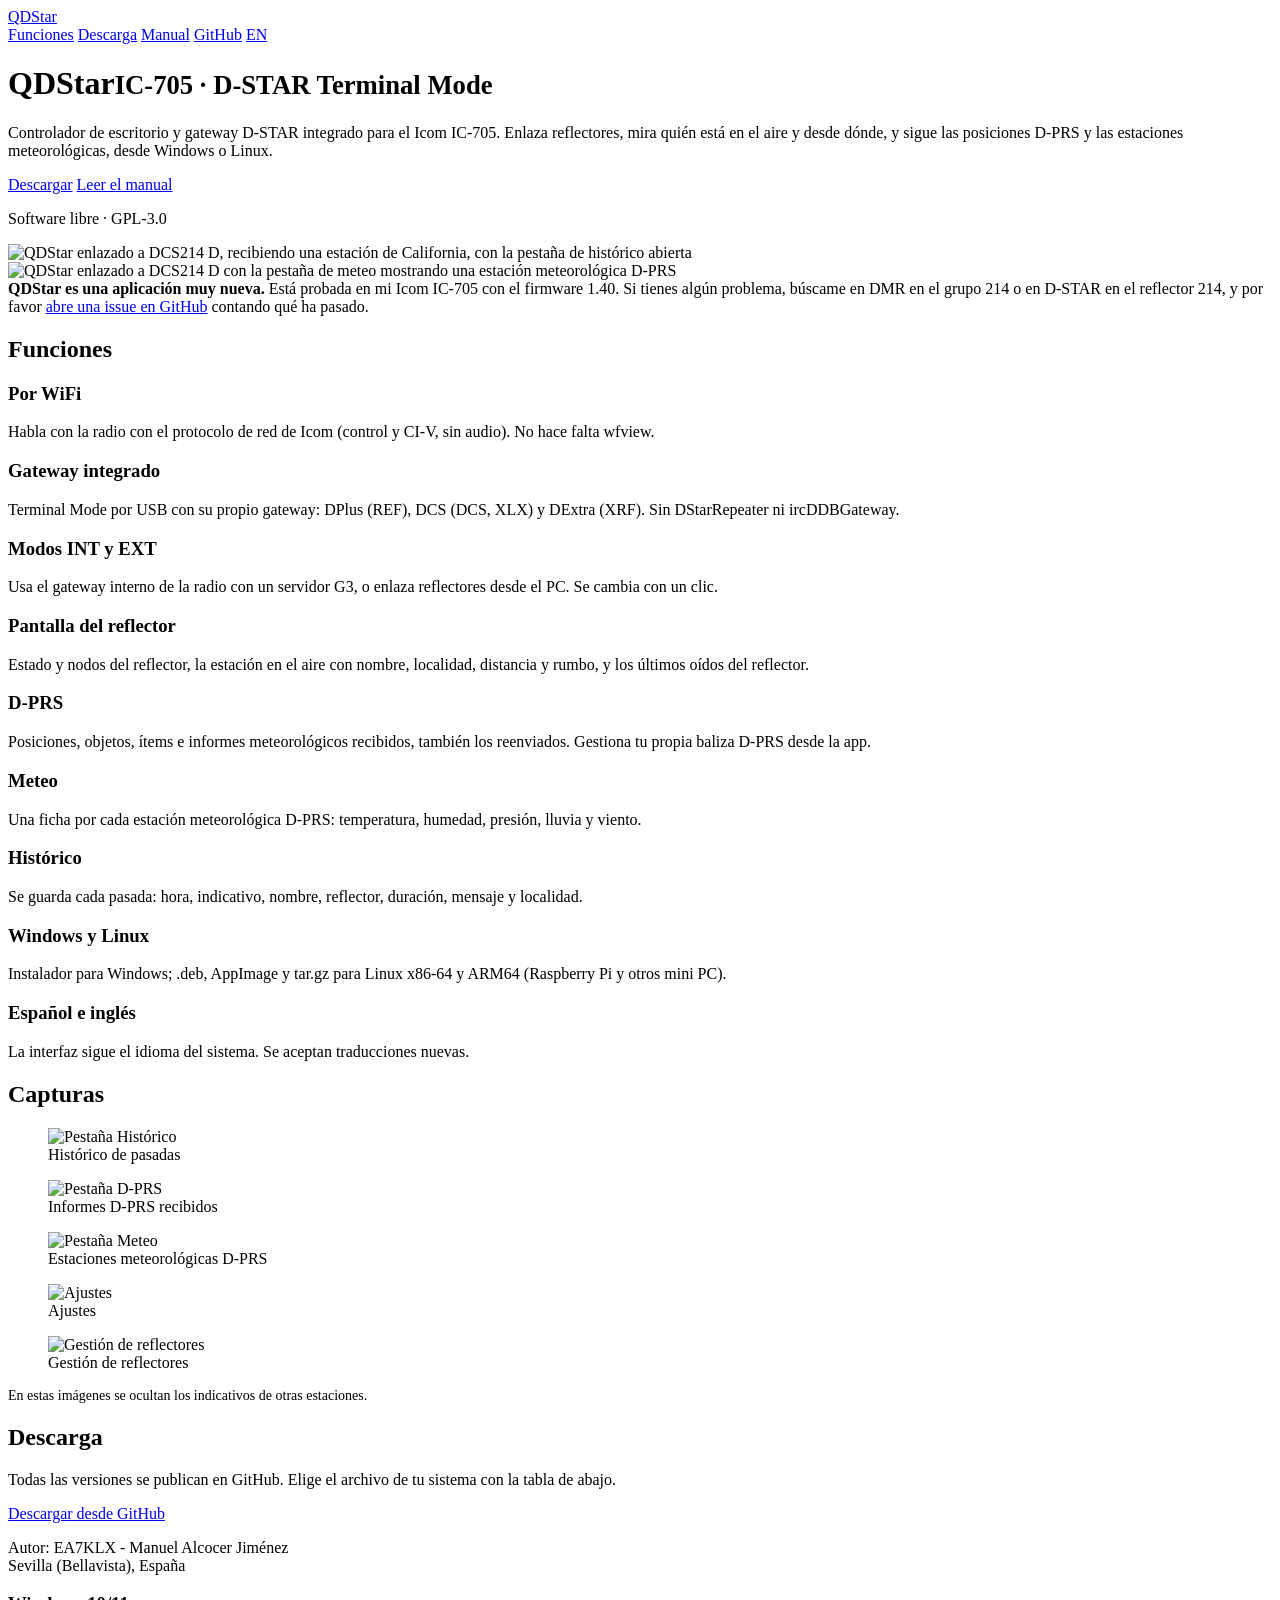
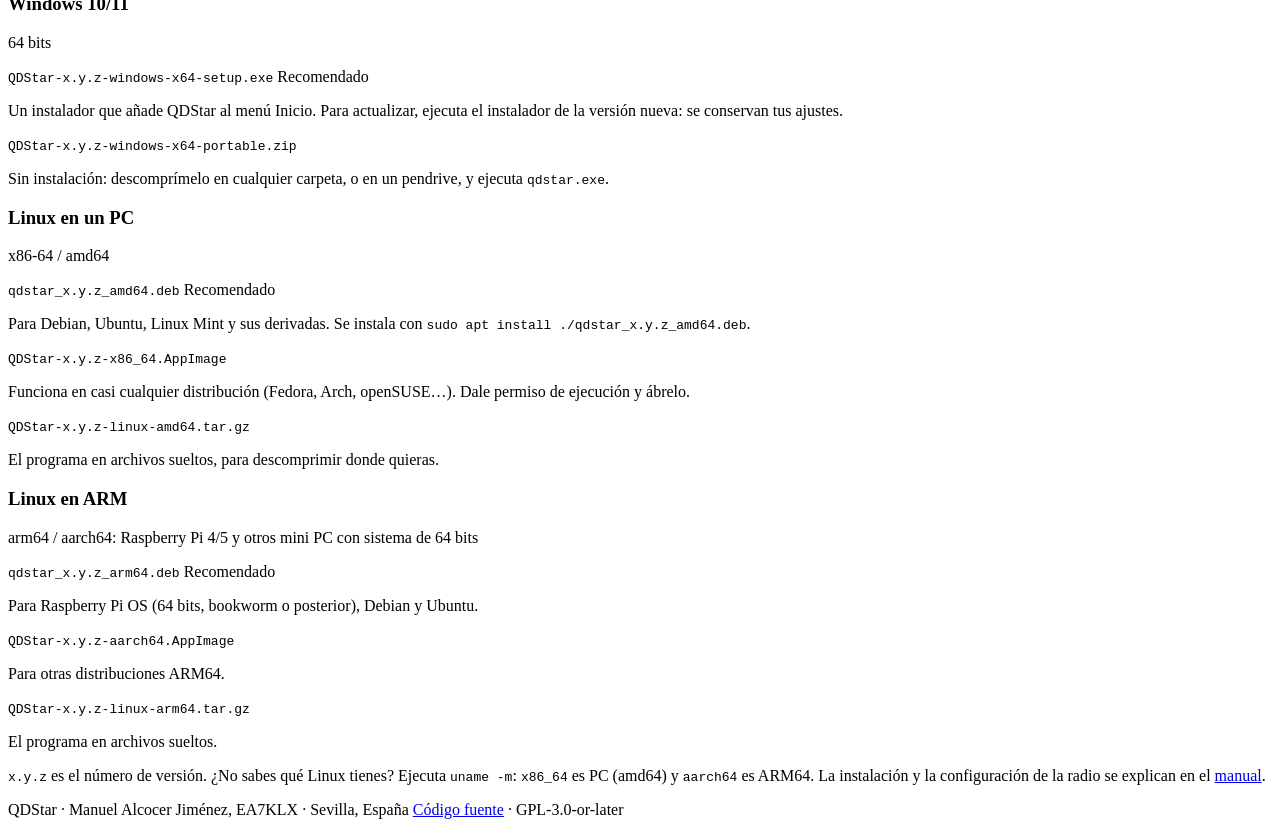
==== website/site/es/index.html @ a80862f1 "Website: author line and early-version notice with a link to open an issue" ====
<!doctype html>
<html lang="es">
<head>
<meta charset="utf-8">
<meta name="viewport" content="width=device-width, initial-scale=1">
<title>QDStar — IC-705 D-STAR Terminal Mode</title>
<meta name="description" content="QDStar: controlador de escritorio y gateway D-STAR integrado para el Icom IC-705 en Terminal Mode, para Windows y Linux.">
<link rel="alternate" hreflang="en" href="/">
<link rel="alternate" hreflang="es" href="/es/">
<link rel="icon" href="/img/icon.png">
<link rel="stylesheet" href="/style.css">
</head>
<body>
<header class="top">
  <div class="wrap">
    <a class="brand" href="/es/"><img src="/img/icon.png" alt="">QDStar</a>
    <nav>
      <a href="#funciones">Funciones</a>
      <a href="#descarga">Descarga</a>
      <a class="keep" href="/es/manual.html">Manual</a>
      <a href="https://github.com/manuel-alcocer/qdstar">GitHub</a>
      <a class="lang" href="/?lang=en" hreflang="en" lang="en">EN</a>
    </nav>
  </div>
</header>

<main class="wrap">
  <div class="hero">
    <div>
      <div class="leds" aria-hidden="true"><span></span><span></span><span></span><span></span><span></span><span></span><span></span><span class="off"></span></div>
      <h1>QDStar<small>IC-705 · D-STAR Terminal Mode</small></h1>
      <p class="lead">Controlador de escritorio y gateway D-STAR integrado para el Icom IC-705. Enlaza reflectores, mira quién está en el aire y desde dónde, y sigue las posiciones D-PRS y las estaciones meteorológicas, desde Windows o Linux.</p>
      <div class="buttons">
        <a class="btn primary" href="#descarga">Descargar</a>
        <a class="btn" href="/es/manual.html">Leer el manual</a>
      </div>
      <p class="version">Software libre · GPL-3.0</p>
    </div>
    <div class="photos">
      <img src="/img/photo-history.jpg" width="634" height="1312" alt="QDStar enlazado a DCS214 D, recibiendo una estación de California, con la pestaña de histórico abierta">
      <img src="/img/photo-weather.jpg" width="634" height="1312" alt="QDStar enlazado a DCS214 D con la pestaña de meteo mostrando una estación meteorológica D-PRS">
    </div>
  </div>

  <div class="note new">
    <strong>QDStar es una aplicación muy nueva.</strong> Está probada en mi Icom IC-705 con el firmware 1.40.
    Si tienes algún problema, búscame en DMR en el grupo 214 o en D-STAR en el reflector 214, y por favor
    <a href="https://github.com/manuel-alcocer/qdstar/issues/new">abre una issue en GitHub</a> contando qué ha pasado.
  </div>

  <section id="funciones">
    <h2>Funciones</h2>
    <div class="grid">
      <div class="card"><h3>Por WiFi</h3><p>Habla con la radio con el protocolo de red de Icom (control y CI-V, sin audio). No hace falta wfview.</p></div>
      <div class="card"><h3>Gateway integrado</h3><p>Terminal Mode por USB con su propio gateway: DPlus (REF), DCS (DCS, XLX) y DExtra (XRF). Sin DStarRepeater ni ircDDBGateway.</p></div>
      <div class="card"><h3>Modos INT y EXT</h3><p>Usa el gateway interno de la radio con un servidor G3, o enlaza reflectores desde el PC. Se cambia con un clic.</p></div>
      <div class="card"><h3>Pantalla del reflector</h3><p>Estado y nodos del reflector, la estación en el aire con nombre, localidad, distancia y rumbo, y los últimos oídos del reflector.</p></div>
      <div class="card"><h3>D-PRS</h3><p>Posiciones, objetos, ítems e informes meteorológicos recibidos, también los reenviados. Gestiona tu propia baliza D-PRS desde la app.</p></div>
      <div class="card"><h3>Meteo</h3><p>Una ficha por cada estación meteorológica D-PRS: temperatura, humedad, presión, lluvia y viento.</p></div>
      <div class="card"><h3>Histórico</h3><p>Se guarda cada pasada: hora, indicativo, nombre, reflector, duración, mensaje y localidad.</p></div>
      <div class="card"><h3>Windows y Linux</h3><p>Instalador para Windows; .deb, AppImage y tar.gz para Linux x86-64 y ARM64 (Raspberry Pi y otros mini PC).</p></div>
      <div class="card"><h3>Español e inglés</h3><p>La interfaz sigue el idioma del sistema. Se aceptan traducciones nuevas.</p></div>
    </div>
  </section>

  <section id="capturas">
    <h2>Capturas</h2>
    <div class="shots">
      <figure><img src="/img/es-tab-history.png" width="404" height="420" alt="Pestaña Histórico" loading="lazy"><figcaption>Histórico de pasadas</figcaption></figure>
      <figure><img src="/img/es-tab-dprs.png" width="404" height="250" alt="Pestaña D-PRS" loading="lazy"><figcaption>Informes D-PRS recibidos</figcaption></figure>
      <figure><img src="/img/es-tab-weather.png" width="404" height="150" alt="Pestaña Meteo" loading="lazy"><figcaption>Estaciones meteorológicas D-PRS</figcaption></figure>
      <figure><img src="/img/es-settings.png" width="550" height="592" alt="Ajustes" loading="lazy"><figcaption>Ajustes</figcaption></figure>
      <figure><img src="/img/es-reflectors.png" width="560" height="460" alt="Gestión de reflectores" loading="lazy"><figcaption>Gestión de reflectores</figcaption></figure>
    </div>
    <p style="color:var(--dim);font-size:14px">En estas imágenes se ocultan los indicativos de otras estaciones.</p>
  </section>

  <section id="descarga">
    <h2>Descarga</h2>
    <p>Todas las versiones se publican en GitHub. Elige el archivo de tu sistema con la tabla de abajo.</p>
    <p class="buttons"><a class="btn primary" href="https://github.com/manuel-alcocer/qdstar/releases/latest">Descargar desde GitHub</a></p>
    <p class="version" data-version="Última versión: {v}"></p>
    <p class="author">Autor: EA7KLX - Manuel Alcocer Jiménez<br>Sevilla (Bellavista), España</p>
    <div class="systems">
      <div class="card system"><h3>Windows 10/11</h3><p class="sub">64 bits</p>
        <div class="file"><code>QDStar-x.y.z-windows-x64-setup.exe</code> <span class="tag">Recomendado</span><p>Un instalador que añade QDStar al menú Inicio. Para actualizar, ejecuta el instalador de la versión nueva: se conservan tus ajustes.</p></div>
        <div class="file"><code>QDStar-x.y.z-windows-x64-portable.zip</code><p>Sin instalación: descomprímelo en cualquier carpeta, o en un pendrive, y ejecuta <code>qdstar.exe</code>.</p></div>
      </div>
      <div class="card system"><h3>Linux en un PC</h3><p class="sub">x86-64 / amd64</p>
        <div class="file"><code>qdstar_x.y.z_amd64.deb</code> <span class="tag">Recomendado</span><p>Para Debian, Ubuntu, Linux Mint y sus derivadas. Se instala con <code>sudo apt install ./qdstar_x.y.z_amd64.deb</code>.</p></div>
        <div class="file"><code>QDStar-x.y.z-x86_64.AppImage</code><p>Funciona en casi cualquier distribución (Fedora, Arch, openSUSE…). Dale permiso de ejecución y ábrelo.</p></div>
        <div class="file"><code>QDStar-x.y.z-linux-amd64.tar.gz</code><p>El programa en archivos sueltos, para descomprimir donde quieras.</p></div>
      </div>
      <div class="card system"><h3>Linux en ARM</h3><p class="sub">arm64 / aarch64: Raspberry Pi 4/5 y otros mini PC con sistema de 64 bits</p>
        <div class="file"><code>qdstar_x.y.z_arm64.deb</code> <span class="tag">Recomendado</span><p>Para Raspberry Pi OS (64 bits, bookworm o posterior), Debian y Ubuntu.</p></div>
        <div class="file"><code>QDStar-x.y.z-aarch64.AppImage</code><p>Para otras distribuciones ARM64.</p></div>
        <div class="file"><code>QDStar-x.y.z-linux-arm64.tar.gz</code><p>El programa en archivos sueltos.</p></div>
      </div>
    </div>
    <p><code>x.y.z</code> es el número de versión. ¿No sabes qué Linux tienes? Ejecuta <code>uname -m</code>: <code>x86_64</code> es PC (amd64) y <code>aarch64</code> es ARM64. La instalación y la configuración de la radio se explican en el <a href="/es/manual.html#instalacion">manual</a>.</p>
  </section>
</main>

<footer>
  <div class="wrap">
    <span>QDStar · Manuel Alcocer Jiménez, EA7KLX · Sevilla, España</span>
    <span><a href="https://github.com/manuel-alcocer/qdstar">Código fuente</a> · GPL-3.0-or-later</span>
  </div>
</footer>
<script src="/latest.js" defer></script>
<script src="/zoom.js" defer></script>
</body>
</html>
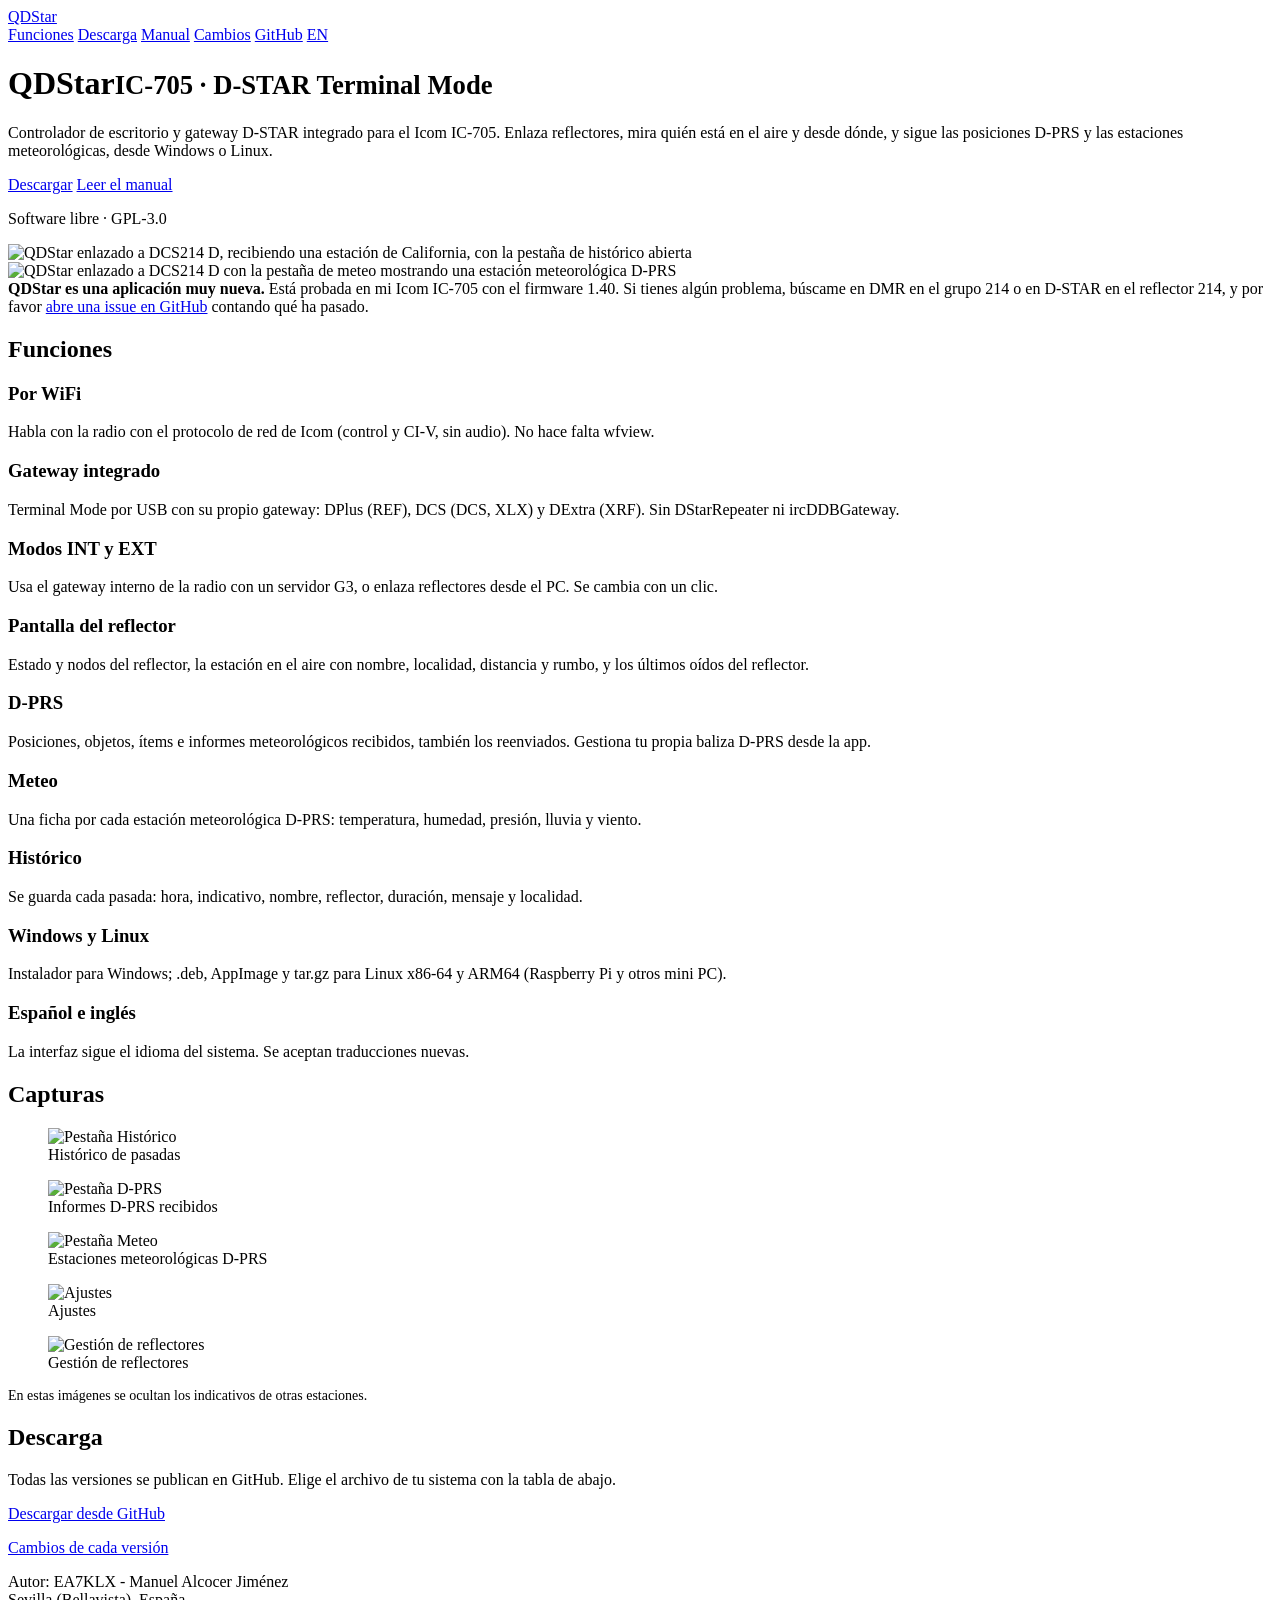
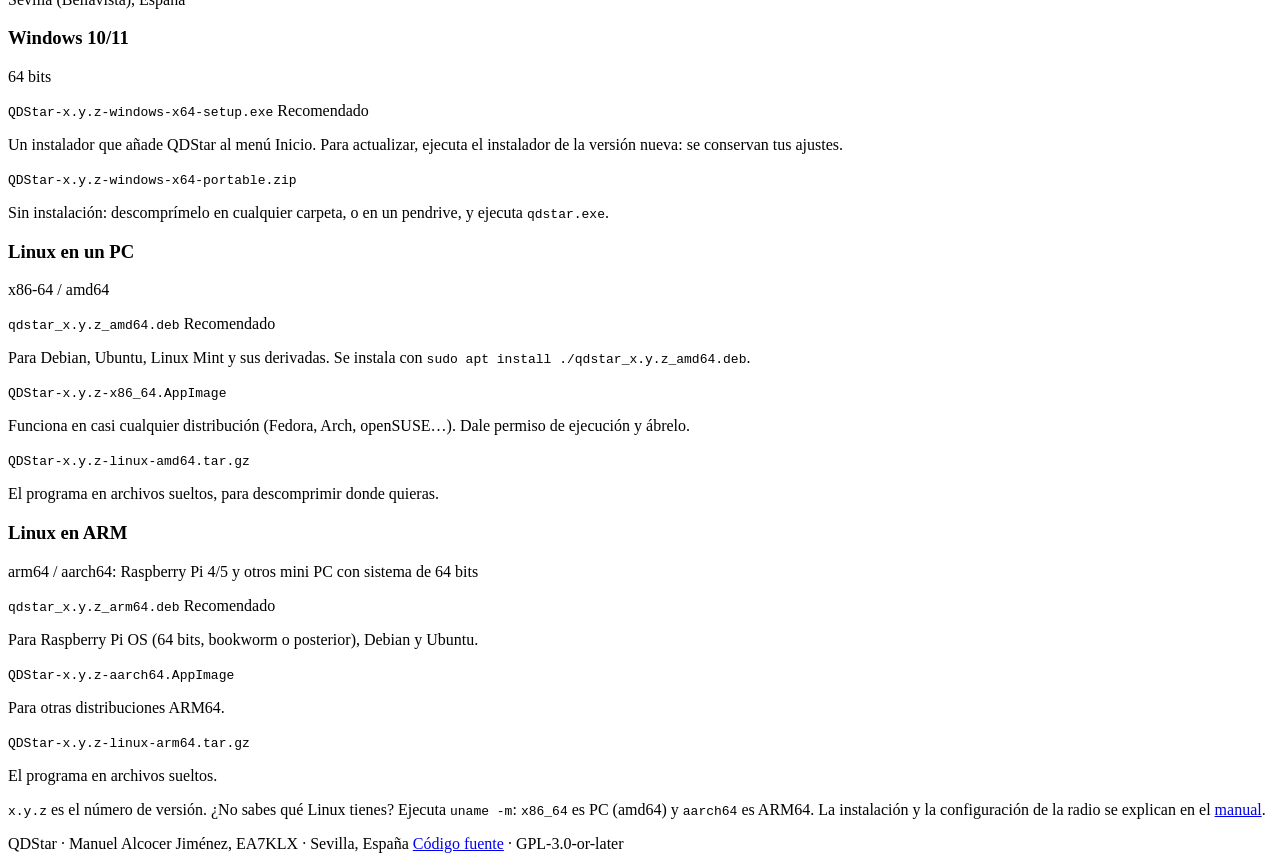
==== commit 867387d0: "Website: changelog page in English and Spanish" ====
--- a/website/site/es/index.html
+++ b/website/site/es/index.html
@@ -18,6 +18,7 @@
       <a href="#funciones">Funciones</a>
       <a href="#descarga">Descarga</a>
       <a class="keep" href="/es/manual.html">Manual</a>
+      <a class="keep" href="/es/changelog.html">Cambios</a>
       <a href="https://github.com/manuel-alcocer/qdstar">GitHub</a>
       <a class="lang" href="/?lang=en" hreflang="en" lang="en">EN</a>
     </nav>
@@ -80,6 +81,7 @@
     <p>Todas las versiones se publican en GitHub. Elige el archivo de tu sistema con la tabla de abajo.</p>
     <p class="buttons"><a class="btn primary" href="https://github.com/manuel-alcocer/qdstar/releases/latest">Descargar desde GitHub</a></p>
     <p class="version" data-version="Última versión: {v}"></p>
+    <p><a href="/es/changelog.html">Cambios de cada versión</a></p>
     <p class="author">Autor: EA7KLX - Manuel Alcocer Jiménez<br>Sevilla (Bellavista), España</p>
     <div class="systems">
       <div class="card system"><h3>Windows 10/11</h3><p class="sub">64 bits</p>
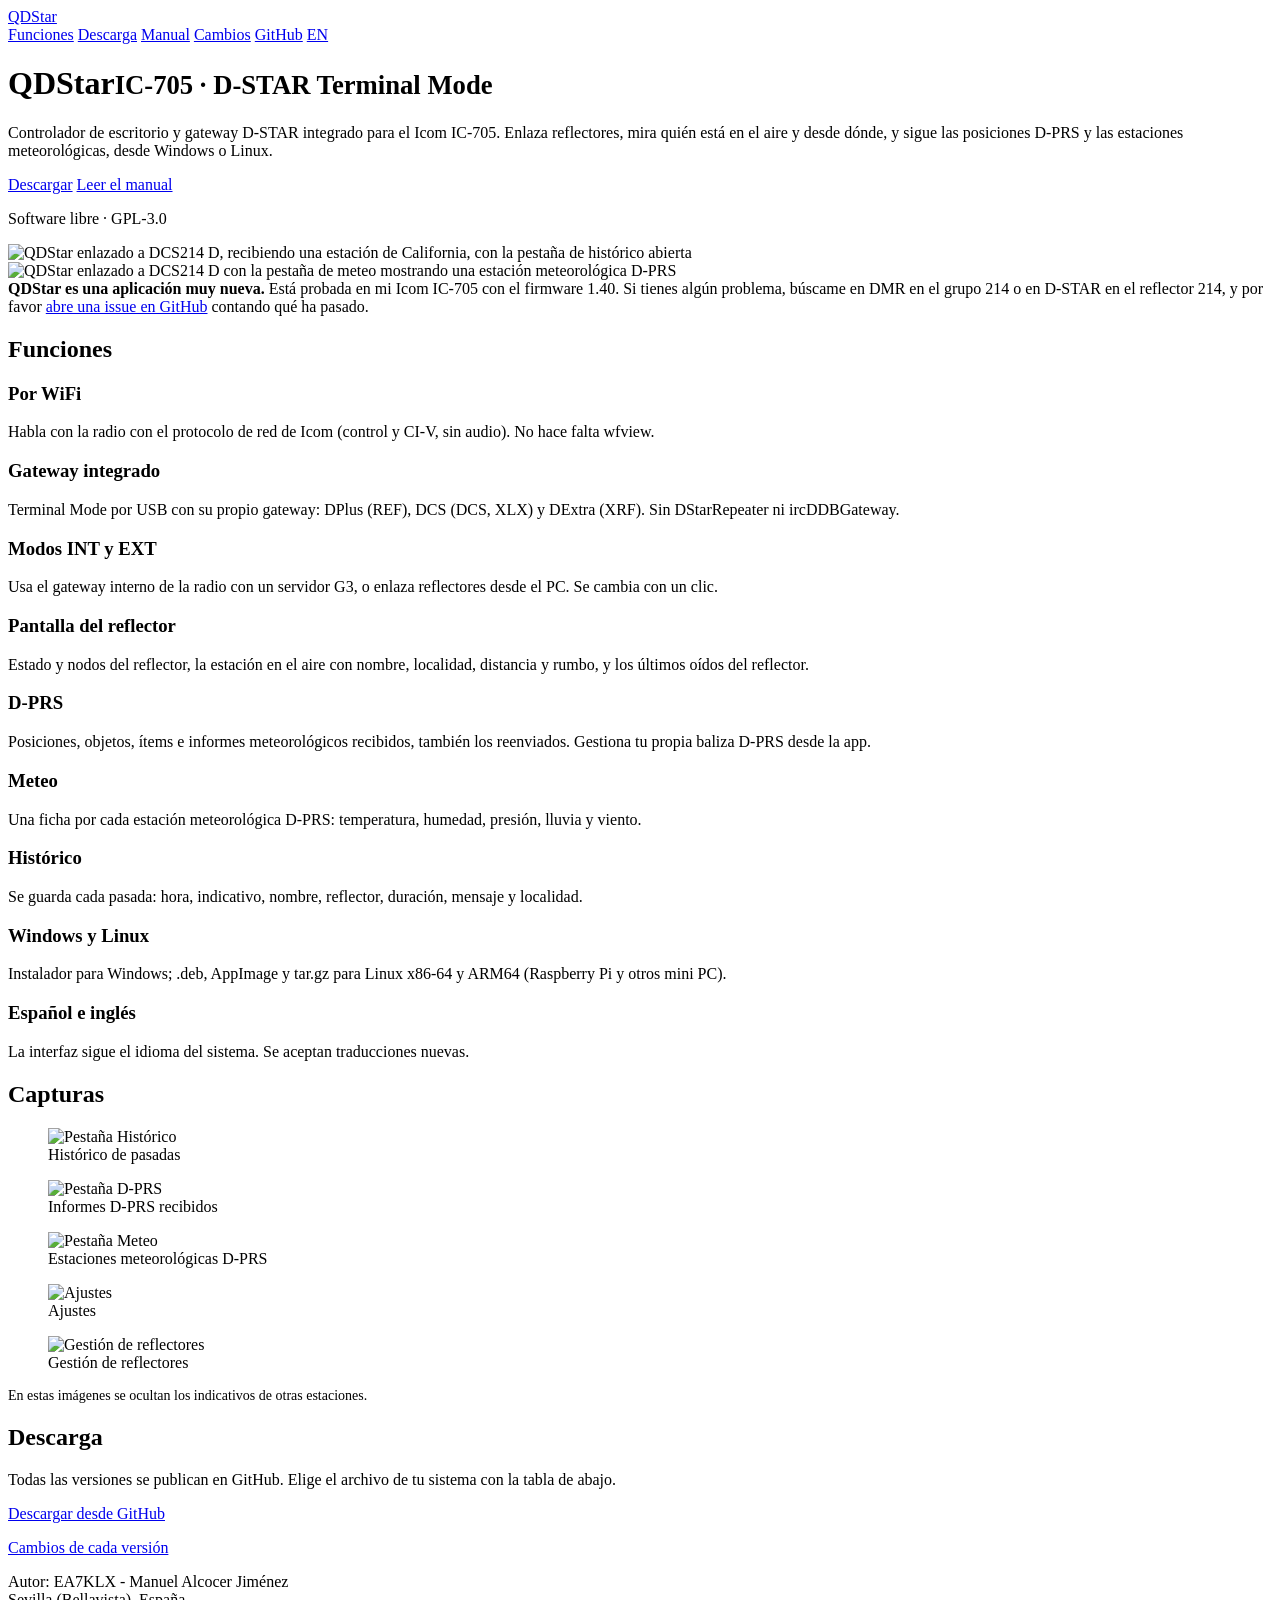
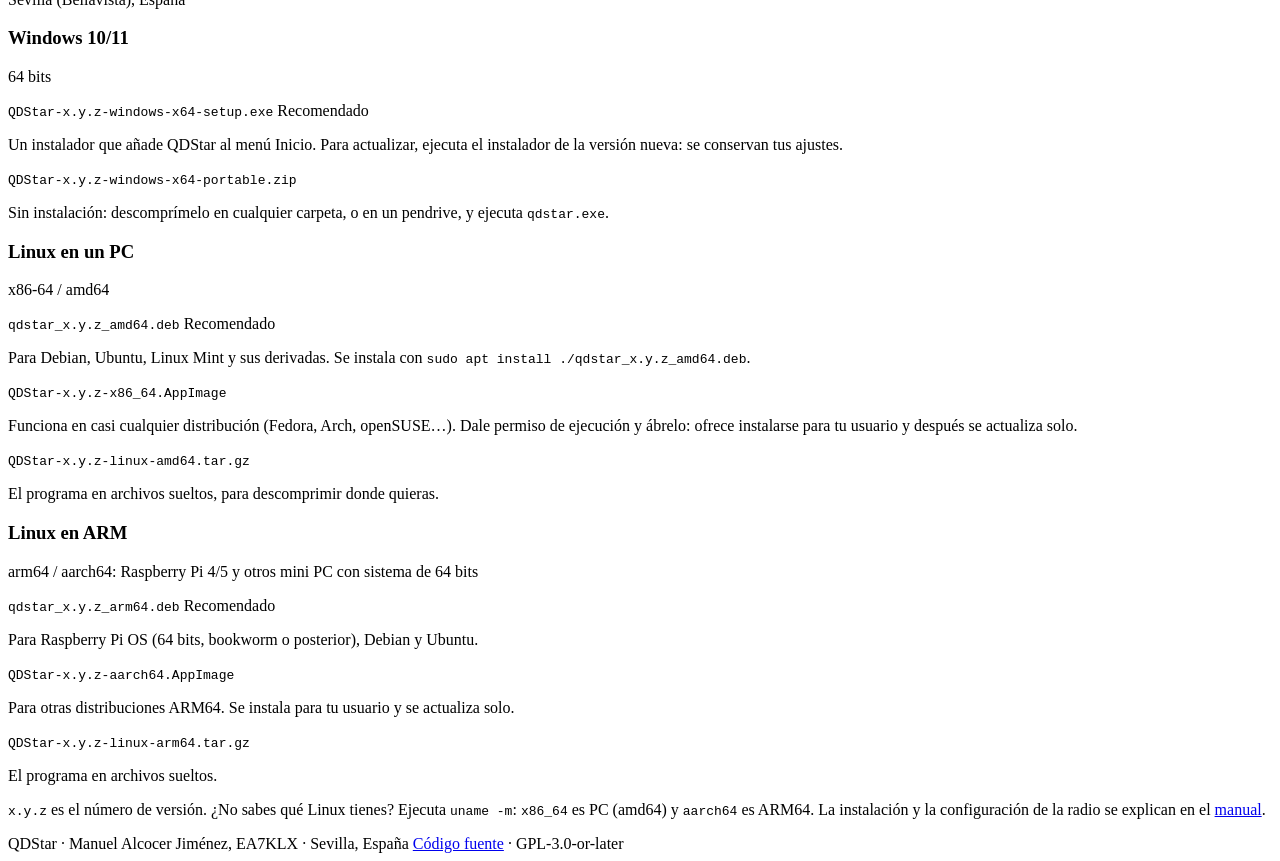
==== commit fee93fd4: "Website: Linux installation in detail, AppImage self-install, 0.5.0 changelog" ====
--- a/website/site/es/index.html
+++ b/website/site/es/index.html
@@ -90,12 +90,12 @@
       </div>
       <div class="card system"><h3>Linux en un PC</h3><p class="sub">x86-64 / amd64</p>
         <div class="file"><code>qdstar_x.y.z_amd64.deb</code> <span class="tag">Recomendado</span><p>Para Debian, Ubuntu, Linux Mint y sus derivadas. Se instala con <code>sudo apt install ./qdstar_x.y.z_amd64.deb</code>.</p></div>
-        <div class="file"><code>QDStar-x.y.z-x86_64.AppImage</code><p>Funciona en casi cualquier distribución (Fedora, Arch, openSUSE…). Dale permiso de ejecución y ábrelo.</p></div>
+        <div class="file"><code>QDStar-x.y.z-x86_64.AppImage</code><p>Funciona en casi cualquier distribución (Fedora, Arch, openSUSE…). Dale permiso de ejecución y ábrelo: ofrece instalarse para tu usuario y después se actualiza solo.</p></div>
         <div class="file"><code>QDStar-x.y.z-linux-amd64.tar.gz</code><p>El programa en archivos sueltos, para descomprimir donde quieras.</p></div>
       </div>
       <div class="card system"><h3>Linux en ARM</h3><p class="sub">arm64 / aarch64: Raspberry Pi 4/5 y otros mini PC con sistema de 64 bits</p>
         <div class="file"><code>qdstar_x.y.z_arm64.deb</code> <span class="tag">Recomendado</span><p>Para Raspberry Pi OS (64 bits, bookworm o posterior), Debian y Ubuntu.</p></div>
-        <div class="file"><code>QDStar-x.y.z-aarch64.AppImage</code><p>Para otras distribuciones ARM64.</p></div>
+        <div class="file"><code>QDStar-x.y.z-aarch64.AppImage</code><p>Para otras distribuciones ARM64. Se instala para tu usuario y se actualiza solo.</p></div>
         <div class="file"><code>QDStar-x.y.z-linux-arm64.tar.gz</code><p>El programa en archivos sueltos.</p></div>
       </div>
     </div>
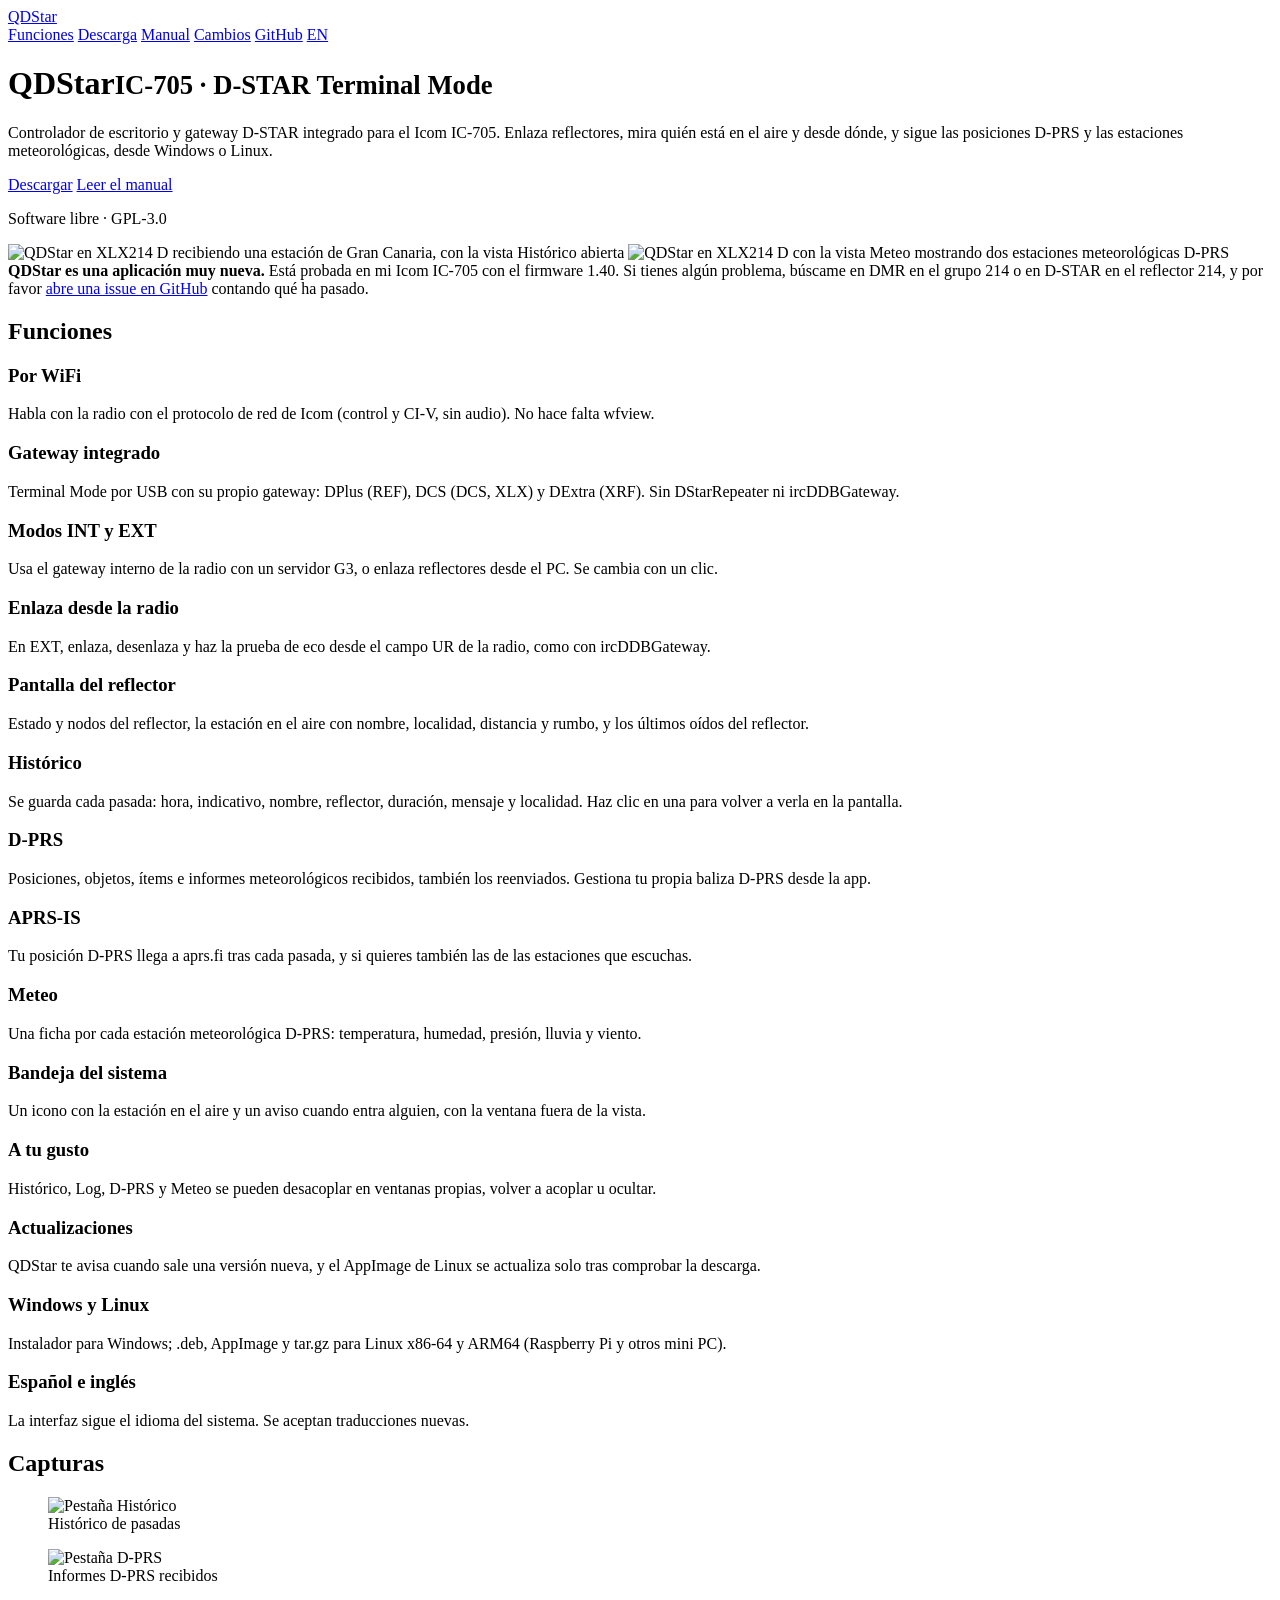
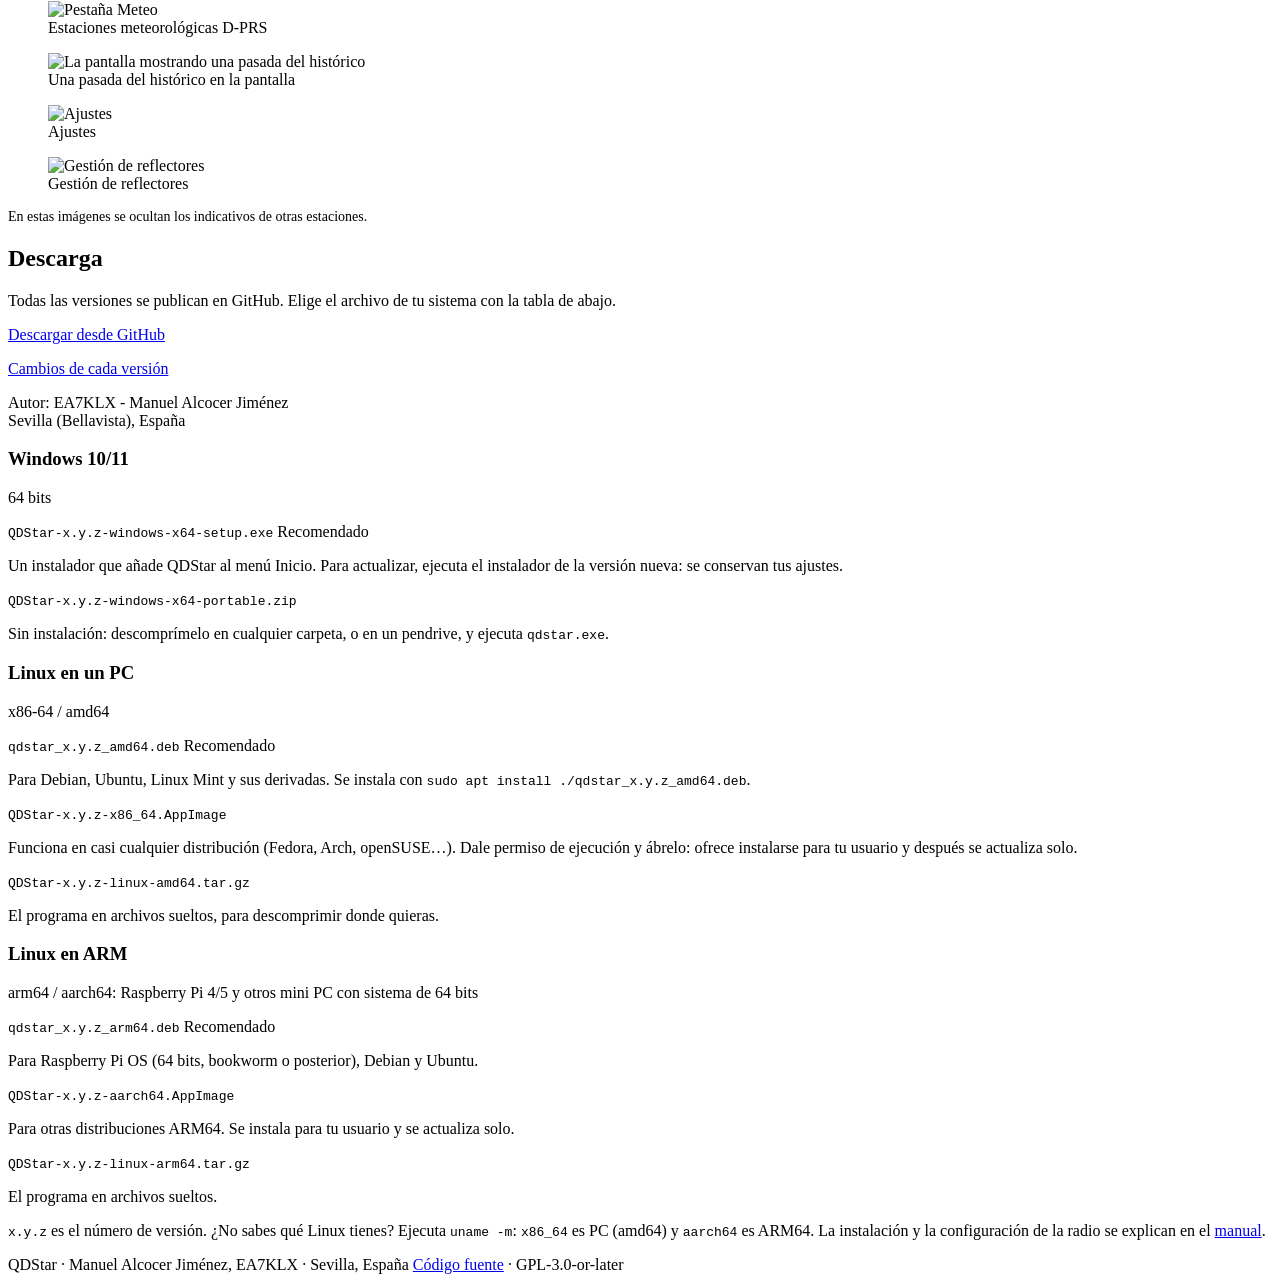
==== commit 302024f1: "Website: 0.7.0 manual sections and screenshots, new home page screenshots and feature cards, version" ====
--- a/website/site/es/index.html
+++ b/website/site/es/index.html
@@ -13,7 +13,7 @@
 <body>
 <header class="top">
   <div class="wrap">
-    <a class="brand" href="/es/"><img src="/img/icon.png" alt="">QDStar</a>
+    <a class="brand" href="/es/"><img src="/img/icon.png" alt="">QDStar<span class="ver" data-version="v{v}"></span></a>
     <nav>
       <a href="#funciones">Funciones</a>
       <a href="#descarga">Descarga</a>
@@ -38,8 +38,8 @@
       <p class="version">Software libre · GPL-3.0</p>
     </div>
     <div class="photos">
-      <img src="/img/photo-history.jpg" width="634" height="1312" alt="QDStar enlazado a DCS214 D, recibiendo una estación de California, con la pestaña de histórico abierta">
-      <img src="/img/photo-weather.jpg" width="634" height="1312" alt="QDStar enlazado a DCS214 D con la pestaña de meteo mostrando una estación meteorológica D-PRS">
+      <img src="/img/photo-history.jpg" width="525" height="1190" alt="QDStar en XLX214 D recibiendo una estación de Gran Canaria, con la vista Histórico abierta">
+      <img src="/img/photo-weather.jpg" width="525" height="1190" alt="QDStar en XLX214 D con la vista Meteo mostrando dos estaciones meteorológicas D-PRS">
     </div>
   </div>
 
@@ -55,10 +55,15 @@
       <div class="card"><h3>Por WiFi</h3><p>Habla con la radio con el protocolo de red de Icom (control y CI-V, sin audio). No hace falta wfview.</p></div>
       <div class="card"><h3>Gateway integrado</h3><p>Terminal Mode por USB con su propio gateway: DPlus (REF), DCS (DCS, XLX) y DExtra (XRF). Sin DStarRepeater ni ircDDBGateway.</p></div>
       <div class="card"><h3>Modos INT y EXT</h3><p>Usa el gateway interno de la radio con un servidor G3, o enlaza reflectores desde el PC. Se cambia con un clic.</p></div>
+      <div class="card"><h3>Enlaza desde la radio</h3><p>En EXT, enlaza, desenlaza y haz la prueba de eco desde el campo UR de la radio, como con ircDDBGateway.</p></div>
       <div class="card"><h3>Pantalla del reflector</h3><p>Estado y nodos del reflector, la estación en el aire con nombre, localidad, distancia y rumbo, y los últimos oídos del reflector.</p></div>
+      <div class="card"><h3>Histórico</h3><p>Se guarda cada pasada: hora, indicativo, nombre, reflector, duración, mensaje y localidad. Haz clic en una para volver a verla en la pantalla.</p></div>
       <div class="card"><h3>D-PRS</h3><p>Posiciones, objetos, ítems e informes meteorológicos recibidos, también los reenviados. Gestiona tu propia baliza D-PRS desde la app.</p></div>
+      <div class="card"><h3>APRS-IS</h3><p>Tu posición D-PRS llega a aprs.fi tras cada pasada, y si quieres también las de las estaciones que escuchas.</p></div>
       <div class="card"><h3>Meteo</h3><p>Una ficha por cada estación meteorológica D-PRS: temperatura, humedad, presión, lluvia y viento.</p></div>
-      <div class="card"><h3>Histórico</h3><p>Se guarda cada pasada: hora, indicativo, nombre, reflector, duración, mensaje y localidad.</p></div>
+      <div class="card"><h3>Bandeja del sistema</h3><p>Un icono con la estación en el aire y un aviso cuando entra alguien, con la ventana fuera de la vista.</p></div>
+      <div class="card"><h3>A tu gusto</h3><p>Histórico, Log, D-PRS y Meteo se pueden desacoplar en ventanas propias, volver a acoplar u ocultar.</p></div>
+      <div class="card"><h3>Actualizaciones</h3><p>QDStar te avisa cuando sale una versión nueva, y el AppImage de Linux se actualiza solo tras comprobar la descarga.</p></div>
       <div class="card"><h3>Windows y Linux</h3><p>Instalador para Windows; .deb, AppImage y tar.gz para Linux x86-64 y ARM64 (Raspberry Pi y otros mini PC).</p></div>
       <div class="card"><h3>Español e inglés</h3><p>La interfaz sigue el idioma del sistema. Se aceptan traducciones nuevas.</p></div>
     </div>
@@ -70,7 +75,8 @@
       <figure><img src="/img/es-tab-history.png" width="404" height="420" alt="Pestaña Histórico" loading="lazy"><figcaption>Histórico de pasadas</figcaption></figure>
       <figure><img src="/img/es-tab-dprs.png" width="404" height="250" alt="Pestaña D-PRS" loading="lazy"><figcaption>Informes D-PRS recibidos</figcaption></figure>
       <figure><img src="/img/es-tab-weather.png" width="404" height="150" alt="Pestaña Meteo" loading="lazy"><figcaption>Estaciones meteorológicas D-PRS</figcaption></figure>
-      <figure><img src="/img/es-settings.png" width="550" height="592" alt="Ajustes" loading="lazy"><figcaption>Ajustes</figcaption></figure>
+      <figure><img src="/img/es-screen-history.png" width="480" height="360" alt="La pantalla mostrando una pasada del histórico" loading="lazy"><figcaption>Una pasada del histórico en la pantalla</figcaption></figure>
+      <figure><img src="/img/es-settings-interface.png" width="572" height="327" alt="Ajustes" loading="lazy"><figcaption>Ajustes</figcaption></figure>
       <figure><img src="/img/es-reflectors.png" width="560" height="460" alt="Gestión de reflectores" loading="lazy"><figcaption>Gestión de reflectores</figcaption></figure>
     </div>
     <p style="color:var(--dim);font-size:14px">En estas imágenes se ocultan los indicativos de otras estaciones.</p>
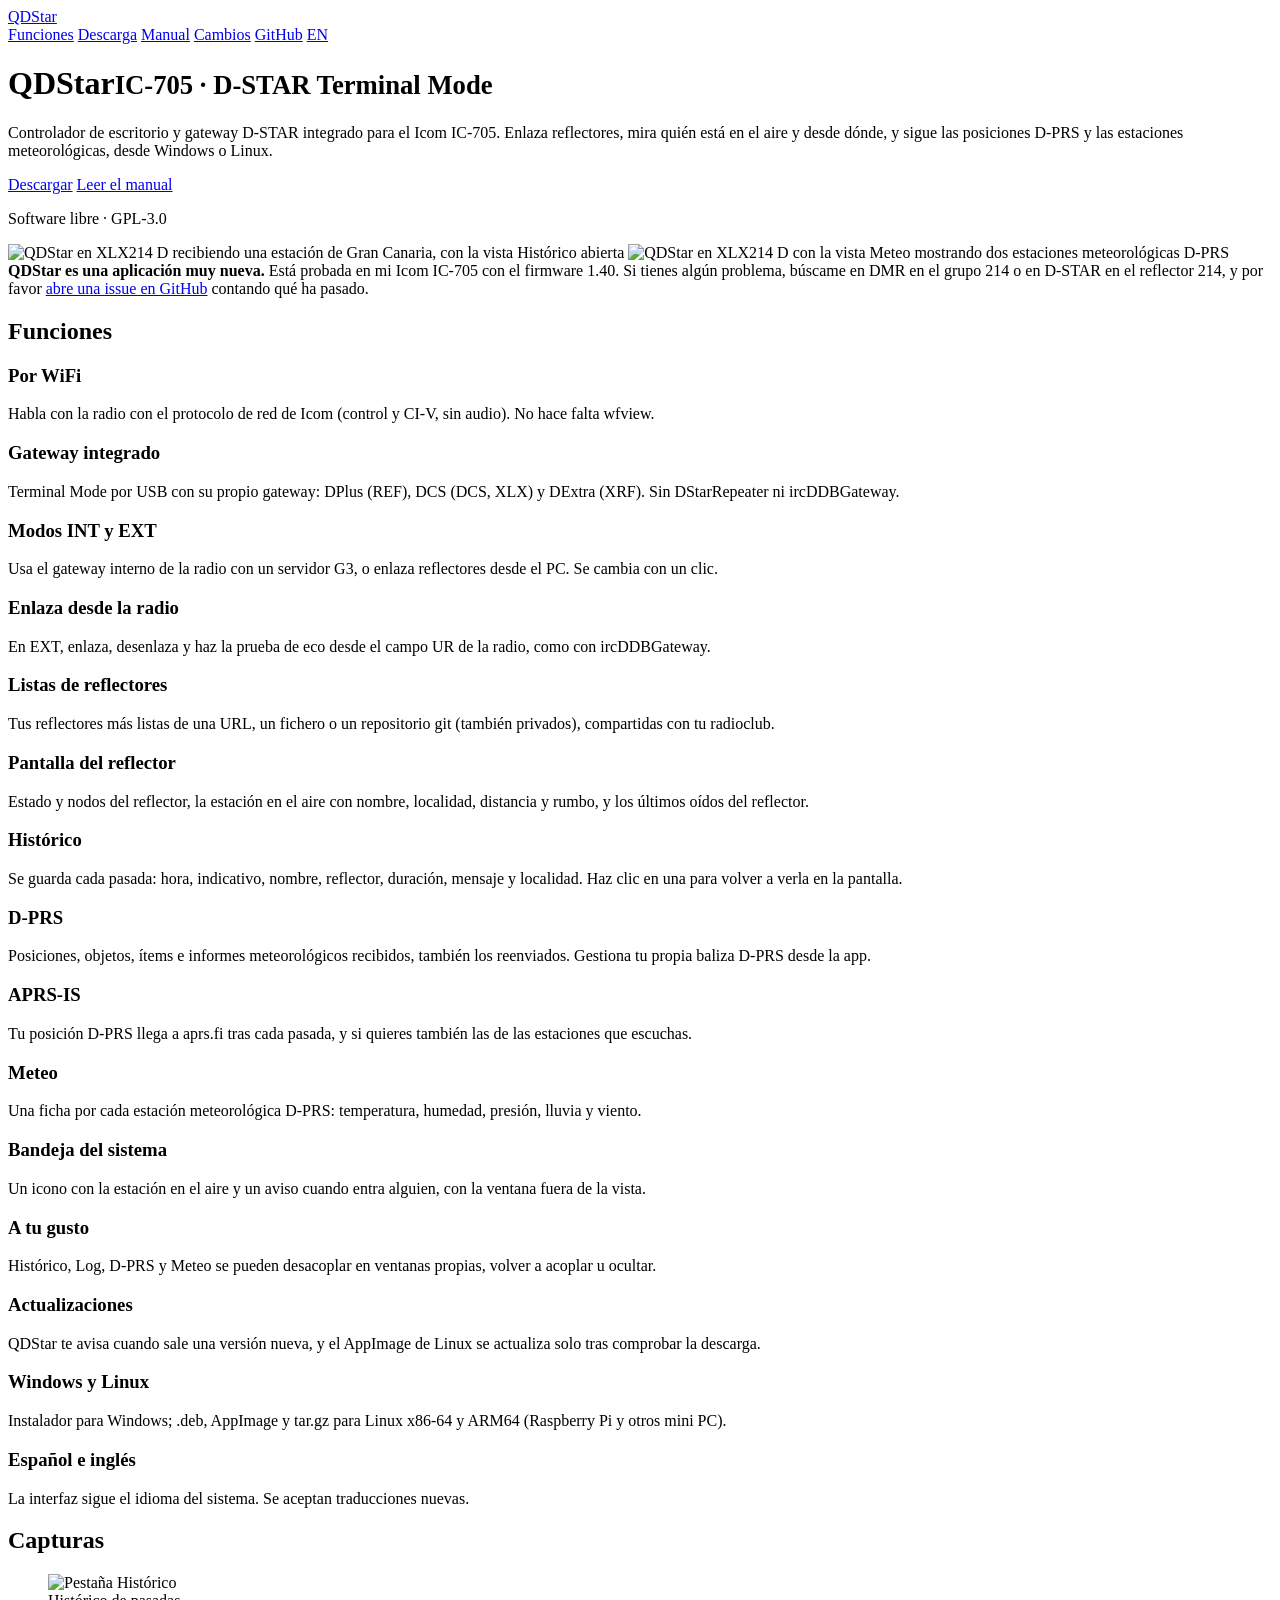
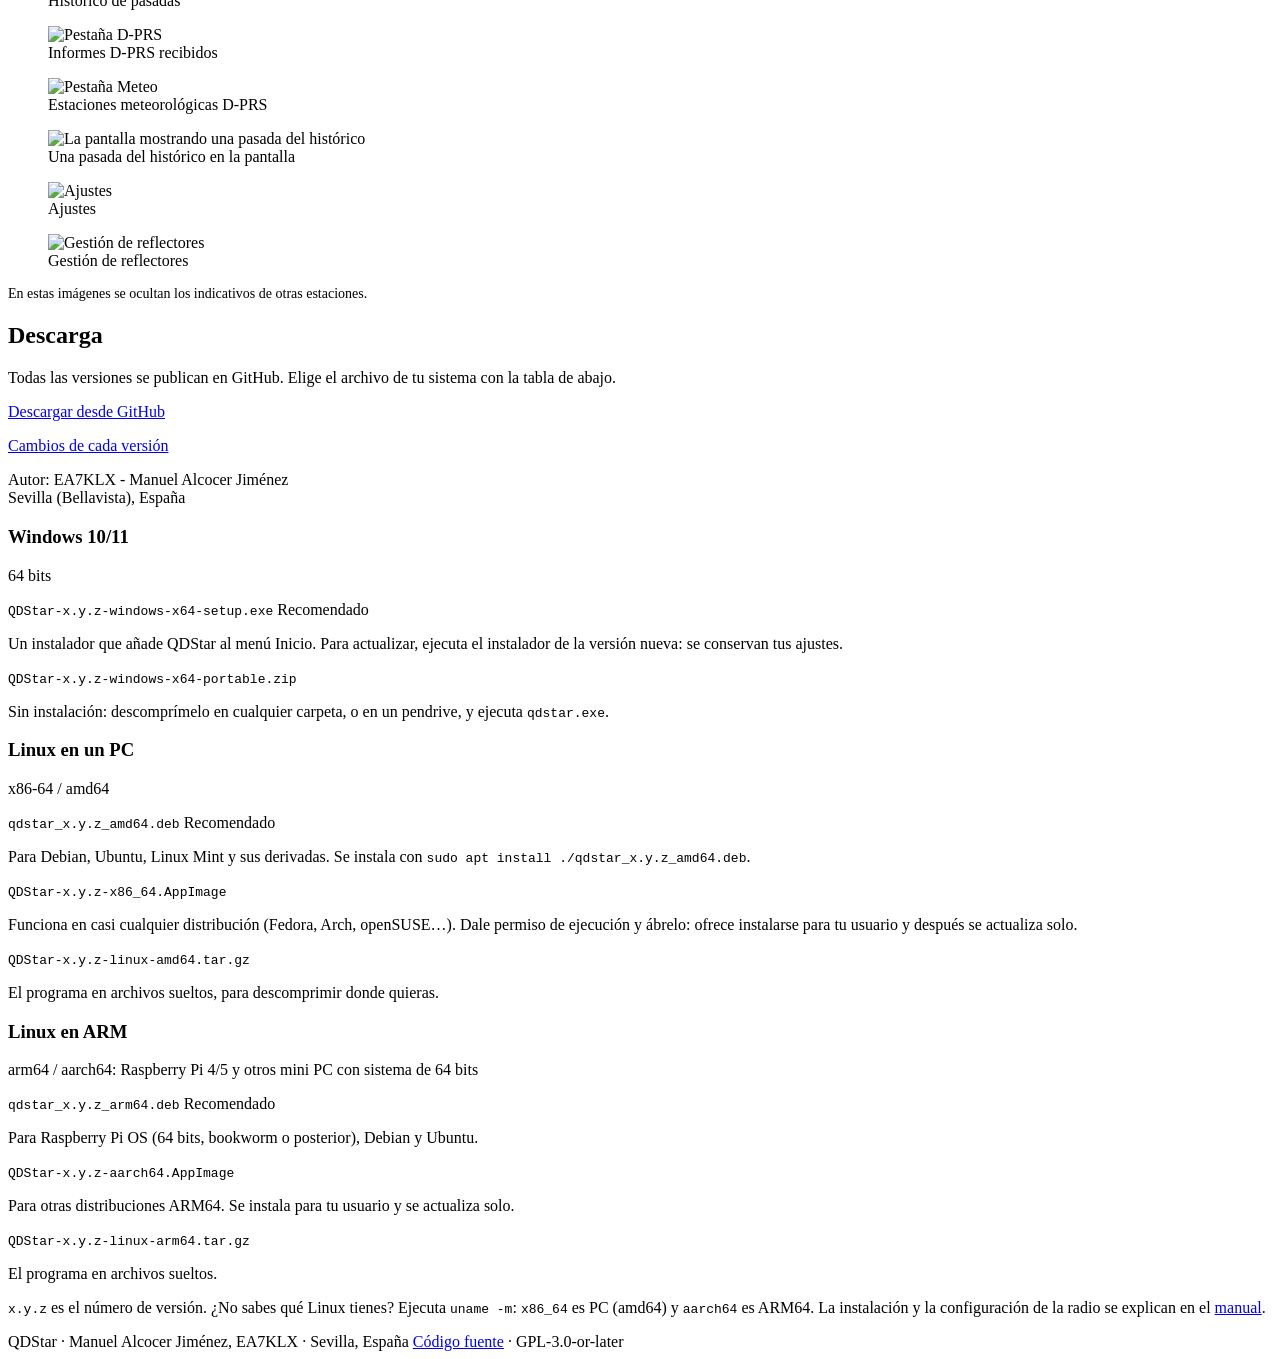
==== commit 7f3a1bac: "Website: 0.8.0 manual section on reflector sources, new screenshots, reflector lists feature card, 0" ====
--- a/website/site/es/index.html
+++ b/website/site/es/index.html
@@ -13,7 +13,7 @@
 <body>
 <header class="top">
   <div class="wrap">
-    <a class="brand" href="/es/"><img src="/img/icon.png" alt="">QDStar<span class="ver" data-version="v{v}"></span></a>
+    <a class="brand" href="/es/"><img src="/img/icon.png?v=0.8.0" alt="">QDStar<span class="ver" data-version="v{v}"></span></a>
     <nav>
       <a href="#funciones">Funciones</a>
       <a href="#descarga">Descarga</a>
@@ -38,8 +38,8 @@
       <p class="version">Software libre · GPL-3.0</p>
     </div>
     <div class="photos">
-      <img src="/img/photo-history.jpg" width="525" height="1190" alt="QDStar en XLX214 D recibiendo una estación de Gran Canaria, con la vista Histórico abierta">
-      <img src="/img/photo-weather.jpg" width="525" height="1190" alt="QDStar en XLX214 D con la vista Meteo mostrando dos estaciones meteorológicas D-PRS">
+      <img src="/img/photo-history.jpg?v=0.8.0" width="630" height="1428" alt="QDStar en XLX214 D recibiendo una estación de Gran Canaria, con la vista Histórico abierta">
+      <img src="/img/photo-weather.jpg?v=0.8.0" width="630" height="1428" alt="QDStar en XLX214 D con la vista Meteo mostrando dos estaciones meteorológicas D-PRS">
     </div>
   </div>
 
@@ -56,6 +56,7 @@
       <div class="card"><h3>Gateway integrado</h3><p>Terminal Mode por USB con su propio gateway: DPlus (REF), DCS (DCS, XLX) y DExtra (XRF). Sin DStarRepeater ni ircDDBGateway.</p></div>
       <div class="card"><h3>Modos INT y EXT</h3><p>Usa el gateway interno de la radio con un servidor G3, o enlaza reflectores desde el PC. Se cambia con un clic.</p></div>
       <div class="card"><h3>Enlaza desde la radio</h3><p>En EXT, enlaza, desenlaza y haz la prueba de eco desde el campo UR de la radio, como con ircDDBGateway.</p></div>
+      <div class="card"><h3>Listas de reflectores</h3><p>Tus reflectores más listas de una URL, un fichero o un repositorio git (también privados), compartidas con tu radioclub.</p></div>
       <div class="card"><h3>Pantalla del reflector</h3><p>Estado y nodos del reflector, la estación en el aire con nombre, localidad, distancia y rumbo, y los últimos oídos del reflector.</p></div>
       <div class="card"><h3>Histórico</h3><p>Se guarda cada pasada: hora, indicativo, nombre, reflector, duración, mensaje y localidad. Haz clic en una para volver a verla en la pantalla.</p></div>
       <div class="card"><h3>D-PRS</h3><p>Posiciones, objetos, ítems e informes meteorológicos recibidos, también los reenviados. Gestiona tu propia baliza D-PRS desde la app.</p></div>
@@ -72,12 +73,12 @@
   <section id="capturas">
     <h2>Capturas</h2>
     <div class="shots">
-      <figure><img src="/img/es-tab-history.png" width="404" height="420" alt="Pestaña Histórico" loading="lazy"><figcaption>Histórico de pasadas</figcaption></figure>
-      <figure><img src="/img/es-tab-dprs.png" width="404" height="250" alt="Pestaña D-PRS" loading="lazy"><figcaption>Informes D-PRS recibidos</figcaption></figure>
-      <figure><img src="/img/es-tab-weather.png" width="404" height="150" alt="Pestaña Meteo" loading="lazy"><figcaption>Estaciones meteorológicas D-PRS</figcaption></figure>
-      <figure><img src="/img/es-screen-history.png" width="480" height="360" alt="La pantalla mostrando una pasada del histórico" loading="lazy"><figcaption>Una pasada del histórico en la pantalla</figcaption></figure>
-      <figure><img src="/img/es-settings-interface.png" width="572" height="327" alt="Ajustes" loading="lazy"><figcaption>Ajustes</figcaption></figure>
-      <figure><img src="/img/es-reflectors.png" width="560" height="460" alt="Gestión de reflectores" loading="lazy"><figcaption>Gestión de reflectores</figcaption></figure>
+      <figure><img src="/img/es-tab-history.png?v=0.8.0" width="404" height="420" alt="Pestaña Histórico" loading="lazy"><figcaption>Histórico de pasadas</figcaption></figure>
+      <figure><img src="/img/es-tab-dprs.png?v=0.8.0" width="404" height="250" alt="Pestaña D-PRS" loading="lazy"><figcaption>Informes D-PRS recibidos</figcaption></figure>
+      <figure><img src="/img/es-tab-weather.png?v=0.8.0" width="404" height="150" alt="Pestaña Meteo" loading="lazy"><figcaption>Estaciones meteorológicas D-PRS</figcaption></figure>
+      <figure><img src="/img/es-screen-history.png?v=0.8.0" width="480" height="360" alt="La pantalla mostrando una pasada del histórico" loading="lazy"><figcaption>Una pasada del histórico en la pantalla</figcaption></figure>
+      <figure><img src="/img/es-settings-interface.png?v=0.8.0" width="572" height="327" alt="Ajustes" loading="lazy"><figcaption>Ajustes</figcaption></figure>
+      <figure><img src="/img/es-reflectors.png?v=0.8.0" width="660" height="470" alt="Gestión de reflectores" loading="lazy"><figcaption>Gestión de reflectores</figcaption></figure>
     </div>
     <p style="color:var(--dim);font-size:14px">En estas imágenes se ocultan los indicativos de otras estaciones.</p>
   </section>
@@ -91,21 +92,21 @@
     <p class="author">Autor: EA7KLX - Manuel Alcocer Jiménez<br>Sevilla (Bellavista), España</p>
     <div class="systems">
       <div class="card system"><h3>Windows 10/11</h3><p class="sub">64 bits</p>
-        <div class="file"><code>QDStar-x.y.z-windows-x64-setup.exe</code> <span class="tag">Recomendado</span><p>Un instalador que añade QDStar al menú Inicio. Para actualizar, ejecuta el instalador de la versión nueva: se conservan tus ajustes.</p></div>
-        <div class="file"><code>QDStar-x.y.z-windows-x64-portable.zip</code><p>Sin instalación: descomprímelo en cualquier carpeta, o en un pendrive, y ejecuta <code>qdstar.exe</code>.</p></div>
+        <div class="file"><code data-file="QDStar-{v}-windows-x64-setup.exe">QDStar-x.y.z-windows-x64-setup.exe</code> <span class="tag">Recomendado</span><p>Un instalador que añade QDStar al menú Inicio. Para actualizar, ejecuta el instalador de la versión nueva: se conservan tus ajustes.</p></div>
+        <div class="file"><code data-file="QDStar-{v}-windows-x64-portable.zip">QDStar-x.y.z-windows-x64-portable.zip</code><p>Sin instalación: descomprímelo en cualquier carpeta, o en un pendrive, y ejecuta <code>qdstar.exe</code>.</p></div>
       </div>
       <div class="card system"><h3>Linux en un PC</h3><p class="sub">x86-64 / amd64</p>
-        <div class="file"><code>qdstar_x.y.z_amd64.deb</code> <span class="tag">Recomendado</span><p>Para Debian, Ubuntu, Linux Mint y sus derivadas. Se instala con <code>sudo apt install ./qdstar_x.y.z_amd64.deb</code>.</p></div>
-        <div class="file"><code>QDStar-x.y.z-x86_64.AppImage</code><p>Funciona en casi cualquier distribución (Fedora, Arch, openSUSE…). Dale permiso de ejecución y ábrelo: ofrece instalarse para tu usuario y después se actualiza solo.</p></div>
-        <div class="file"><code>QDStar-x.y.z-linux-amd64.tar.gz</code><p>El programa en archivos sueltos, para descomprimir donde quieras.</p></div>
+        <div class="file"><code data-file="qdstar_{v}_amd64.deb">qdstar_x.y.z_amd64.deb</code> <span class="tag">Recomendado</span><p>Para Debian, Ubuntu, Linux Mint y sus derivadas. Se instala con <code data-file="sudo apt install ./qdstar_{v}_amd64.deb" data-nolink>sudo apt install ./qdstar_x.y.z_amd64.deb</code>.</p></div>
+        <div class="file"><code data-file="QDStar-{v}-x86_64.AppImage">QDStar-x.y.z-x86_64.AppImage</code><p>Funciona en casi cualquier distribución (Fedora, Arch, openSUSE…). Dale permiso de ejecución y ábrelo: ofrece instalarse para tu usuario y después se actualiza solo.</p></div>
+        <div class="file"><code data-file="QDStar-{v}-linux-amd64.tar.gz">QDStar-x.y.z-linux-amd64.tar.gz</code><p>El programa en archivos sueltos, para descomprimir donde quieras.</p></div>
       </div>
       <div class="card system"><h3>Linux en ARM</h3><p class="sub">arm64 / aarch64: Raspberry Pi 4/5 y otros mini PC con sistema de 64 bits</p>
-        <div class="file"><code>qdstar_x.y.z_arm64.deb</code> <span class="tag">Recomendado</span><p>Para Raspberry Pi OS (64 bits, bookworm o posterior), Debian y Ubuntu.</p></div>
-        <div class="file"><code>QDStar-x.y.z-aarch64.AppImage</code><p>Para otras distribuciones ARM64. Se instala para tu usuario y se actualiza solo.</p></div>
-        <div class="file"><code>QDStar-x.y.z-linux-arm64.tar.gz</code><p>El programa en archivos sueltos.</p></div>
+        <div class="file"><code data-file="qdstar_{v}_arm64.deb">qdstar_x.y.z_arm64.deb</code> <span class="tag">Recomendado</span><p>Para Raspberry Pi OS (64 bits, bookworm o posterior), Debian y Ubuntu.</p></div>
+        <div class="file"><code data-file="QDStar-{v}-aarch64.AppImage">QDStar-x.y.z-aarch64.AppImage</code><p>Para otras distribuciones ARM64. Se instala para tu usuario y se actualiza solo.</p></div>
+        <div class="file"><code data-file="QDStar-{v}-linux-arm64.tar.gz">QDStar-x.y.z-linux-arm64.tar.gz</code><p>El programa en archivos sueltos.</p></div>
       </div>
     </div>
-    <p><code>x.y.z</code> es el número de versión. ¿No sabes qué Linux tienes? Ejecuta <code>uname -m</code>: <code>x86_64</code> es PC (amd64) y <code>aarch64</code> es ARM64. La instalación y la configuración de la radio se explican en el <a href="/es/manual.html#instalacion">manual</a>.</p>
+    <p><span data-xyz-note><code>x.y.z</code> es el número de versión. </span>¿No sabes qué Linux tienes? Ejecuta <code>uname -m</code>: <code>x86_64</code> es PC (amd64) y <code>aarch64</code> es ARM64. La instalación y la configuración de la radio se explican en el <a href="/es/manual.html#instalacion">manual</a>.</p>
   </section>
 </main>
 
